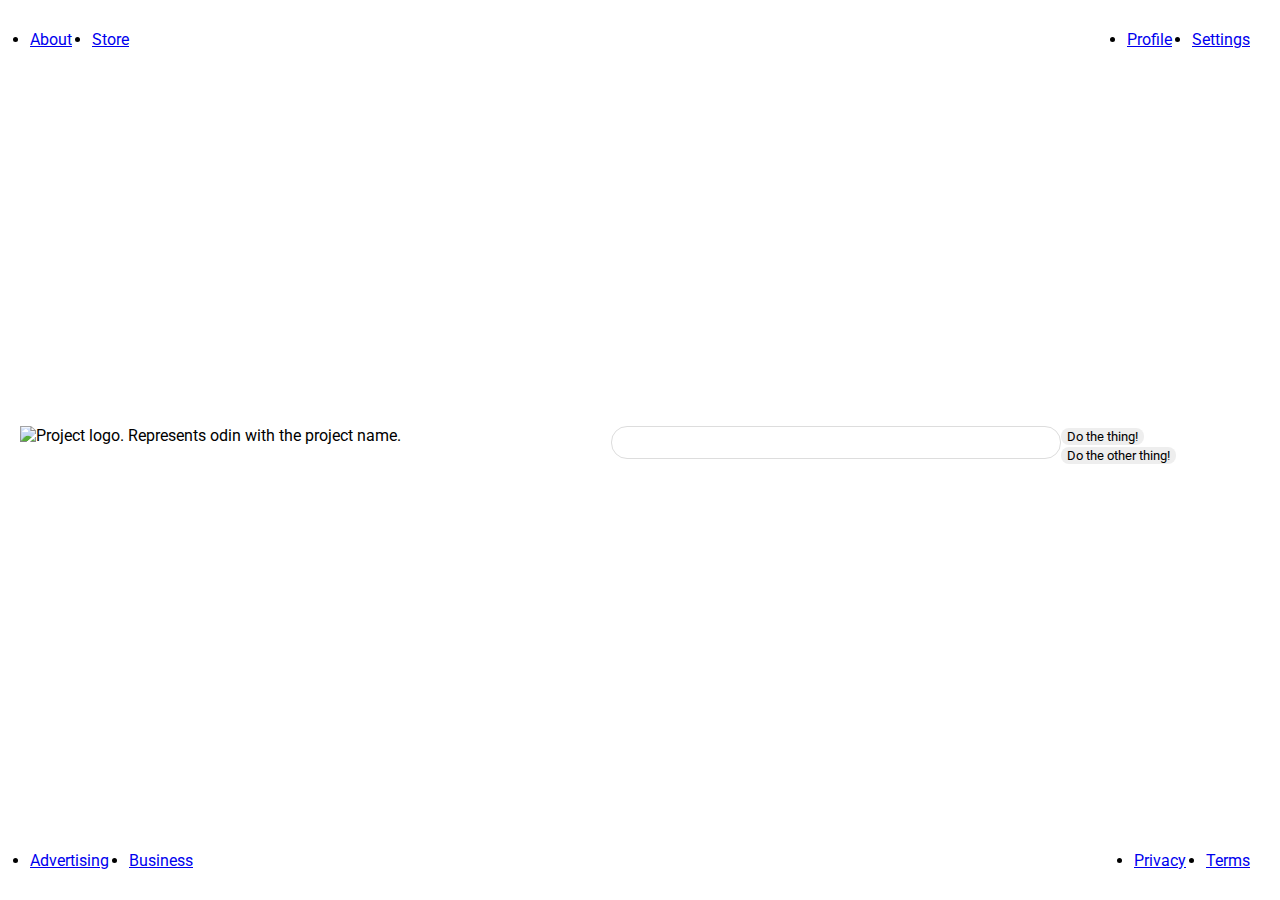
==== flex/06-flex-layout/index.html @ ad0e4322 "bruh" ====
<!DOCTYPE html>
<html lang="en">
  <head>
    <meta charset="UTF-8">
    <meta http-equiv="X-UA-Compatible" content="IE=edge">
    <meta name="viewport" content="width=device-width, initial-scale=1.0">
    <title>LAYOUT</title>
    <link rel="stylesheet" href="./style.css">
  </head>
  <body>
    <div class="header">
      <ul class="left-links">
        <li><a href="#">About</a></li>
        <li><a href="#">Store</a></li>
      </ul>
      <ul class="right-links">
        <li><a href="#">Profile</a></li>
        <li><a href="#">Settings</a></li>
      </ul>
    </div>

    <div class="content">

      <div class="guys">
        <img src="./logo.png" alt="Project logo. Represents odin with the project name.">
        <div class="input">
          <input type="text">
        </div>
        <div class="buttons">
          <button>Do the thing!</button>
          <button>Do the other thing!</button>
        </div>
      </div>
    </div>

    <div class="footer">
      <ul class="left-links">
        <li><a href="#">Advertising</a></li>
        <li><a href="#">Business</a></li>
      </ul>
      <ul class="right-links">
        <li><a href="#">Privacy</a></li>
        <li><a href="#">Terms</a></li>
      </ul>
    </div>

  </body>
</html>
---- flex/06-flex-layout/style.css ----
@import url('https://fonts.googleapis.com/css2?family=Roboto:wght@400;700&display=swap');

body {
  height: 100vh;
  margin: 0;
  overflow: hidden;
  font-family: Roboto, sans-serif;
  display:flex;
  flex-direction: column;
  flex-wrap: wrap;
}

img {
  width: 600px;
}

button {
  font-family: Roboto, sans-serif;
  border: none;
  border-radius: 8px;
  background: #eee;
}

input {
  border: 1px solid #ddd;
  border-radius: 16px;
  padding: 8px 24px;
  width: 400px;
  margin-bottom: 16px;
}

.header,
.content,
.guys,
.footer,
.left-links,
.right-links {
  display:flex;
  padding: 10px;
}

.header,
.footer,
{
  /**/
}


.content{
  flex:1;
  justify-content: center;
  align-items: center;
}

.guys {

}





.header,
.footer,
.left-links,
.right-links{
  justify-content: space-between;
  gap: 20px;
  margin: 5px;
}
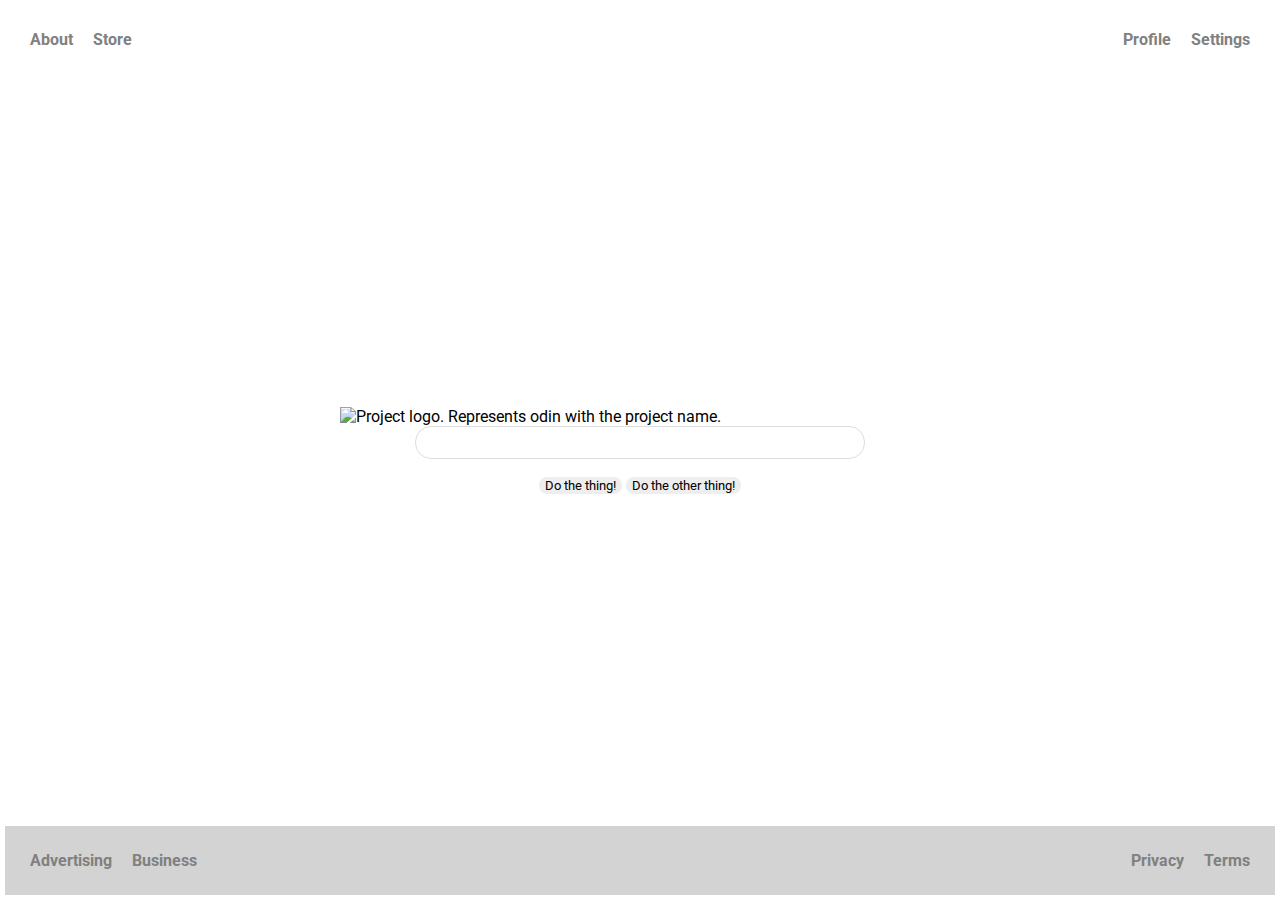
==== commit 5f7a9cf1: "sick" ====
--- a/flex/06-flex-layout/index.html
+++ b/flex/06-flex-layout/index.html
@@ -31,6 +31,7 @@
           <button>Do the other thing!</button>
         </div>
       </div>
+      
     </div>
 
     <div class="footer">
--- a/flex/06-flex-layout/style.css
+++ b/flex/06-flex-layout/style.css
@@ -39,10 +39,17 @@
   padding: 10px;
 }
 
-.header,
-.footer,
-{
-  /**/
+.footer {
+  background-color: lightgray;
+}
+
+a {
+  text-decoration: none;
+  color: grey;
+}
+ul {
+  list-style-type: none;
+  font-weight: bold;
 }
 
 
@@ -53,10 +60,9 @@
 }
 
 .guys {
-
+  flex-direction: column;
+  align-items: center;
 }
-
-
 
 
 
@@ -67,4 +73,6 @@
   justify-content: space-between;
   gap: 20px;
   margin: 5px;
+  
+  
 }
